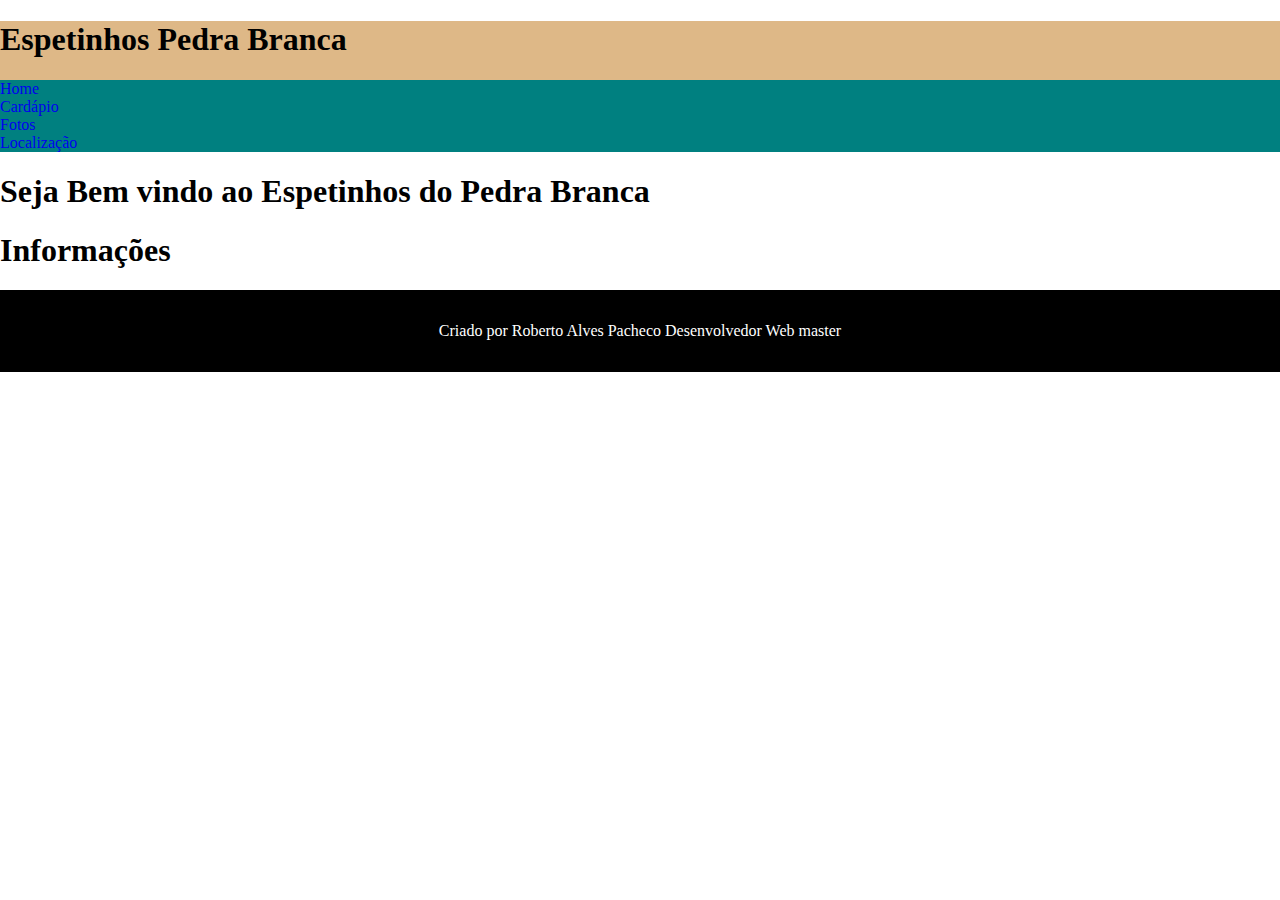
==== index.html @ 292ab928 "Inicio formatação do menu" ====
<!DOCTYPE html>
<html lang="pt-br">
    <head>
        <meta charset="UTF-8">
        <meta name="viewport" content="width=device-width, initial-scale=1.0">
        <link rel="stylesheet" href="./css/style.css">
        <title>Espetinhos Pedra Branca</title>
    </head>
    <body>
        <header>
            <h1>Espetinhos Pedra Branca</h1>
            <nav>
                <ul>
                    <li><a href="#">Home</a></li>
                    <li><a href="#">Cardápio</a></li>
                    <li><a href="#">Fotos</a></li>
                    <li><a href="#">Localização</a></li>
                </ul>
            </nav>
        </header>
        <main>
            <section class="apresentacao">
                <h1>Seja Bem vindo ao Espetinhos do Pedra Branca</h1>
            </section>
            <section class="complementares">
                <h1>Informações</h1>
            </section>
        </main>
        <footer>
            <p>Criado por Roberto Alves Pacheco Desenvolvedor Web master</p>
        </footer>
    </body>
</html>
---- css/style.css ----
body{
    margin: 0;
    padding: 0;
    box-sizing: border-box;
}

/* ------------ Geral -------------- */



/* ------------ Cabeçalho -------------- */
header{
    background-color: burlywood;
}

nav{
    background-color: teal;

}

nav > ul{
    padding: 0;
}

nav > ul > li{
    list-style: none;
}

nav > ul > li > a{
    text-decoration: none;
}



/* ------------ Principal -------------- */



/* ------------ Rodadapé -------------- */

footer{
    background-color: black;
    color: white;
    text-align: center;
    padding: 1em;
}
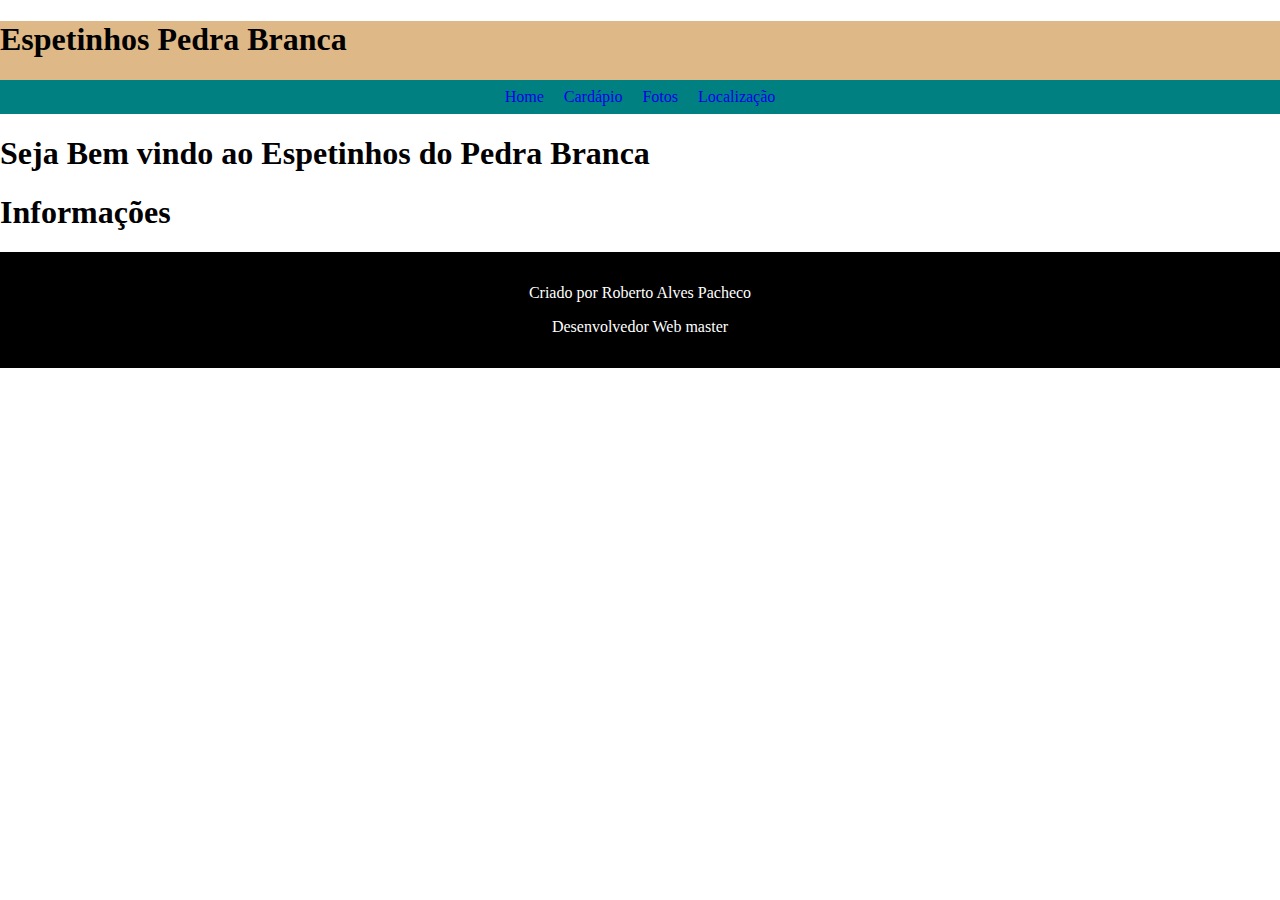
==== commit 71d63c7a: "Alterado rodapé do site" ====
--- a/index.html
+++ b/index.html
@@ -27,7 +27,8 @@
             </section>
         </main>
         <footer>
-            <p>Criado por Roberto Alves Pacheco Desenvolvedor Web master</p>
+            <p>Criado por Roberto Alves Pacheco</p>
+            <p>Desenvolvedor Web master</p>
         </footer>
     </body>
 </html>--- a/css/style.css
+++ b/css/style.css
@@ -19,15 +19,21 @@
 }
 
 nav > ul{
-    padding: 0;
+    padding: 0.5em;
+    text-align: center;
+
 }
 
 nav > ul > li{
     list-style: none;
+    display: inline-block;
+    text-align: center;
+
 }
 
 nav > ul > li > a{
     text-decoration: none;
+    padding: 0.5em;
 }
 
 
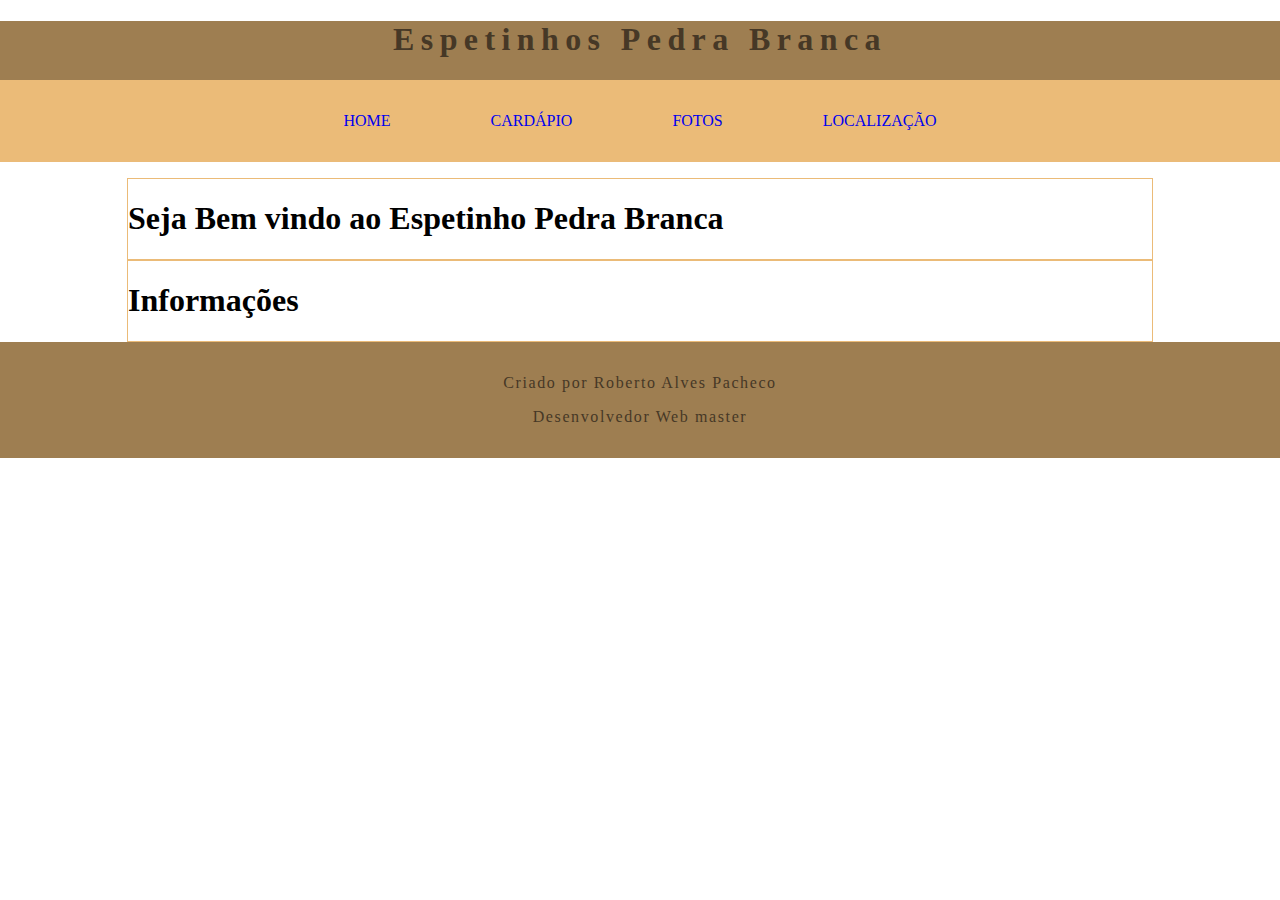
==== commit 883ba93b: "Feito estrutura centralizada sections meio página" ====
--- a/index.html
+++ b/index.html
@@ -19,10 +19,10 @@
             </nav>
         </header>
         <main>
-            <section class="apresentacao">
-                <h1>Seja Bem vindo ao Espetinhos do Pedra Branca</h1>
+            <section class="apresentacao corpo">
+                <h1>Seja Bem vindo ao Espetinho Pedra Branca</h1>
             </section>
-            <section class="complementares">
+            <section class="complementares corpo">
                 <h1>Informações</h1>
             </section>
         </main>
--- a/css/style.css
+++ b/css/style.css
@@ -10,11 +10,11 @@
 
 /* ------------ Cabeçalho -------------- */
 header{
-    background-color: burlywood;
+    background-color: #9E7E51;
 }
 
 nav{
-    background-color: teal;
+    background-color: #EBBB78;
 
 }
 
@@ -27,27 +27,43 @@
 nav > ul > li{
     list-style: none;
     display: inline-block;
-    text-align: center;
-
+    padding: 1.5em;
 }
 
 nav > ul > li > a{
     text-decoration: none;
-    padding: 0.5em;
+    padding: 1.5em;
+    font-size: 1em;
+    text-transform: uppercase;
 }
 
+nav > ul > li > a:hover{
+    text-decoration: underline;
+    background-color: #9b7d56;
+}
 
+header > h1{
+    text-align: center;
+    letter-spacing: 0.2em;
+    color: #463826;
+}
 
 /* ------------ Principal -------------- */
-
+.corpo{
+    display: block;
+    width: 80%;
+    margin: auto;
+    border: 1px solid #EBBB78;
+}
 
 
 /* ------------ Rodadapé -------------- */
 
 footer{
-    background-color: black;
-    color: white;
     text-align: center;
+    background-color: #9E7E51;
+    letter-spacing: 0.1em;
+    color: #463826;
     padding: 1em;
 }
 
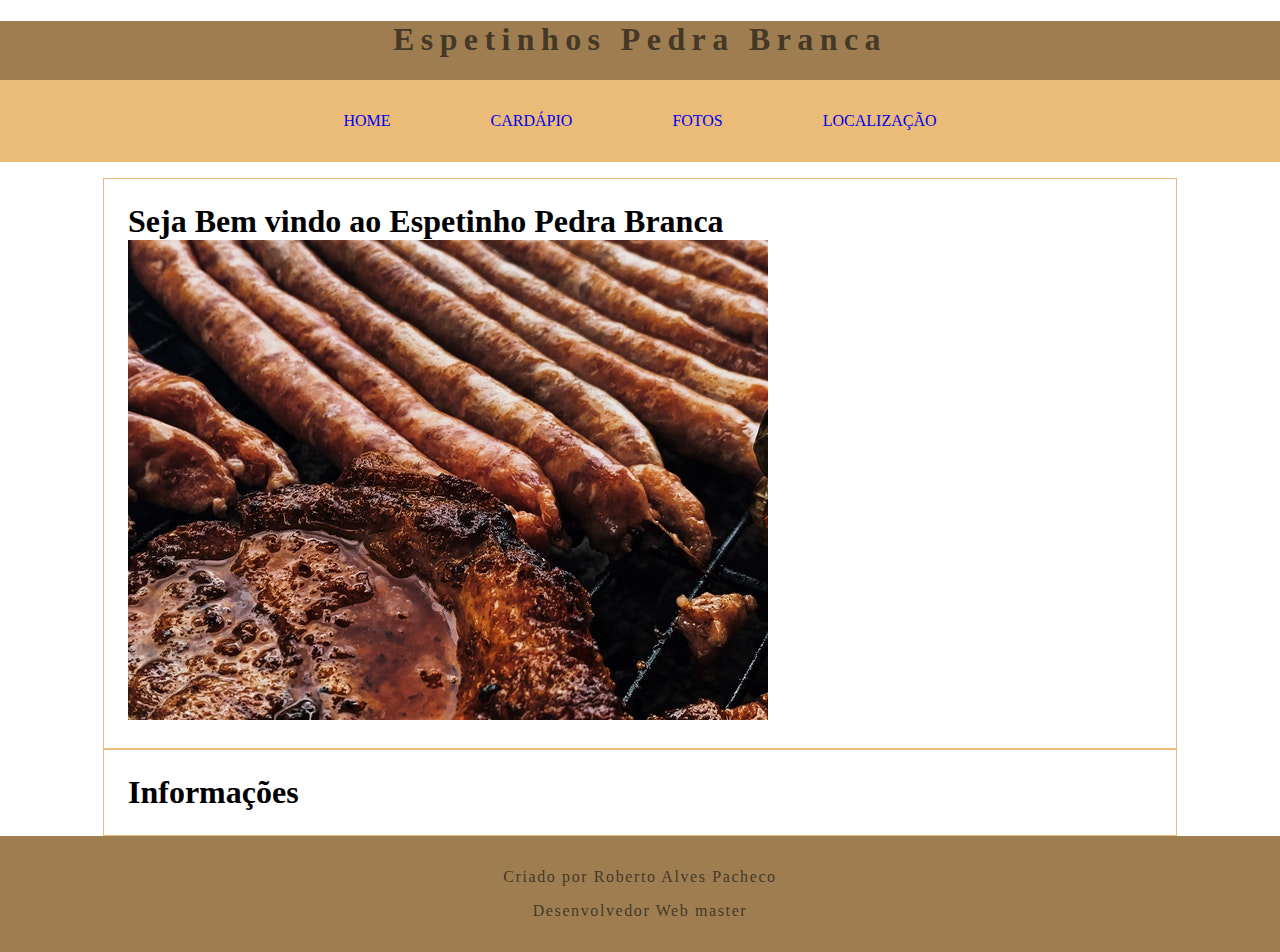
==== commit e4384dcb: "Inserido foto de churrasco na section de apresentação, formatado a foto para efeito responsiva" ====
--- a/index.html
+++ b/index.html
@@ -21,6 +21,8 @@
         <main>
             <section class="apresentacao corpo">
                 <h1>Seja Bem vindo ao Espetinho Pedra Branca</h1>
+
+                <img src="./img/churrasco.jpg" alt="Foto de um churrasco">
             </section>
             <section class="complementares corpo">
                 <h1>Informações</h1>
--- a/css/style.css
+++ b/css/style.css
@@ -54,6 +54,16 @@
     width: 80%;
     margin: auto;
     border: 1px solid #EBBB78;
+    padding: 1.5em;
+}
+
+body > main > section > h1{
+    margin: 0;
+    padding: 0;
+}
+
+body > main > section > img{
+    max-width: 100%;
 }
 
 
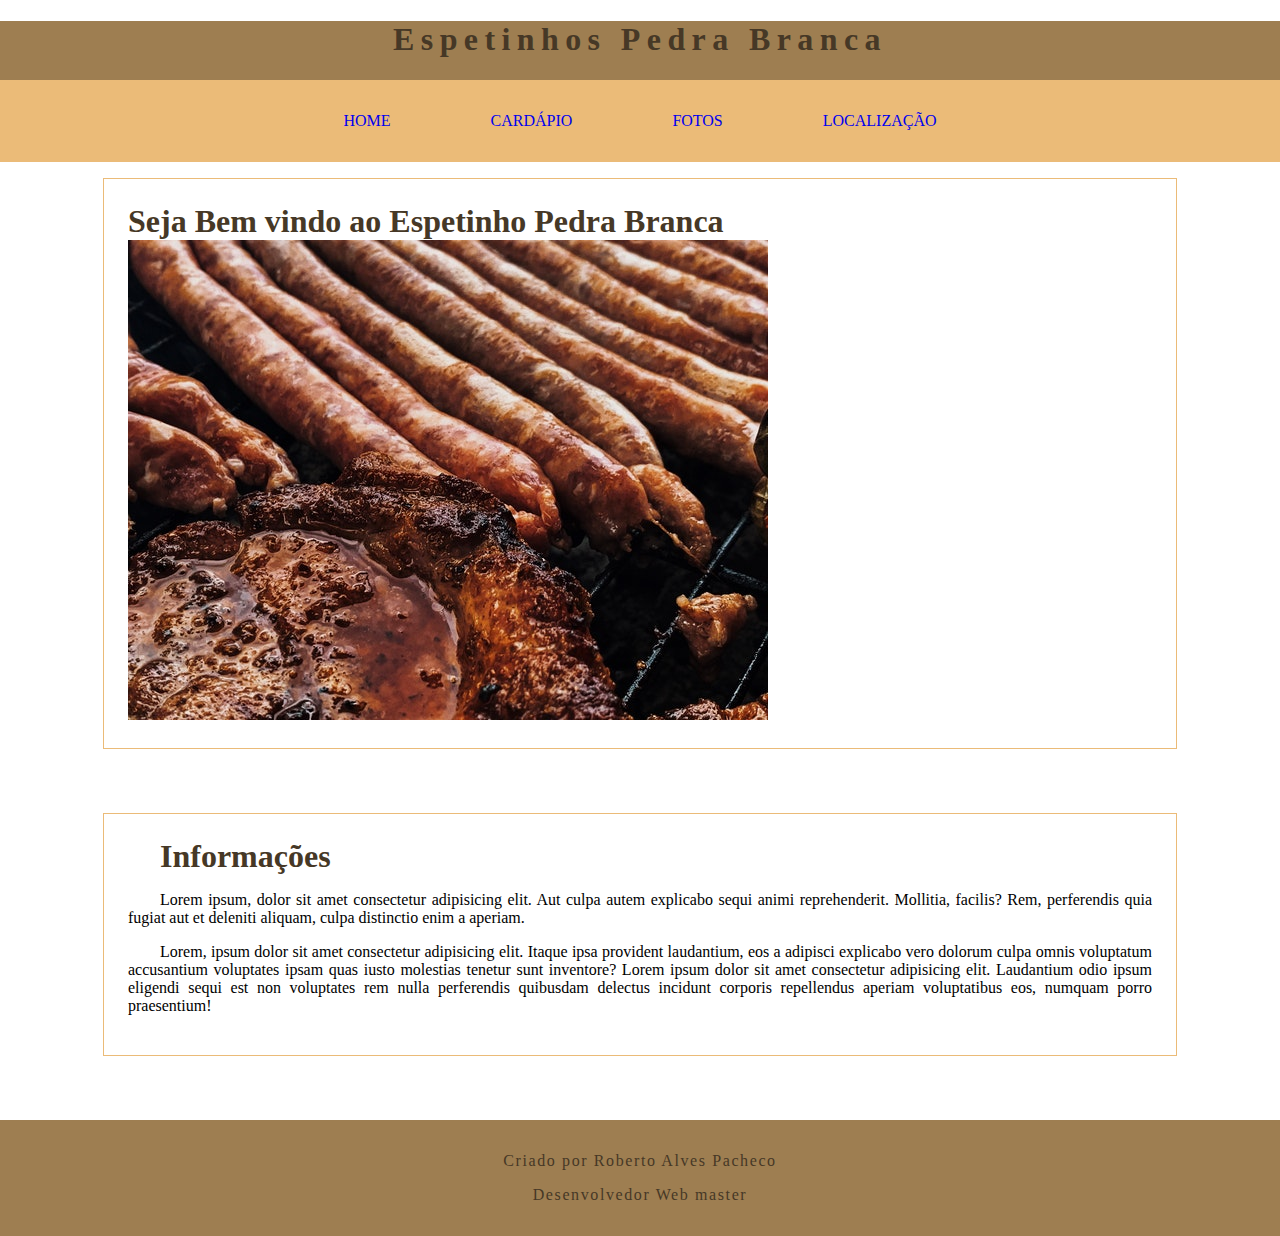
==== commit 58dada12: "Seção section complementar finalizada" ====
--- a/index.html
+++ b/index.html
@@ -26,6 +26,15 @@
             </section>
             <section class="complementares corpo">
                 <h1>Informações</h1>
+
+                <p>
+                    Lorem ipsum, dolor sit amet consectetur adipisicing elit. Aut culpa autem explicabo sequi animi reprehenderit. Mollitia, facilis? Rem, perferendis quia fugiat aut et deleniti aliquam, culpa distinctio enim a aperiam.
+                </p>
+
+                <p>
+                    Lorem, ipsum dolor sit amet consectetur adipisicing elit. Itaque ipsa provident laudantium, eos a adipisci explicabo vero dolorum culpa omnis voluptatum accusantium voluptates ipsam quas iusto molestias tenetur sunt inventore?
+                    Lorem ipsum dolor sit amet consectetur adipisicing elit. Laudantium odio ipsum eligendi sequi est non voluptates rem nulla perferendis quibusdam delectus incidunt corporis repellendus aperiam voluptatibus eos, numquam porro praesentium!
+                </p>
             </section>
         </main>
         <footer>
--- a/css/style.css
+++ b/css/style.css
@@ -57,9 +57,17 @@
     padding: 1.5em;
 }
 
+.complementares{
+    margin-top: 5%;
+    margin-bottom: 5%;
+    text-indent: 2em;
+    text-align: justify;
+}
+
 body > main > section > h1{
     margin: 0;
     padding: 0;
+    color: #463826;
 }
 
 body > main > section > img{
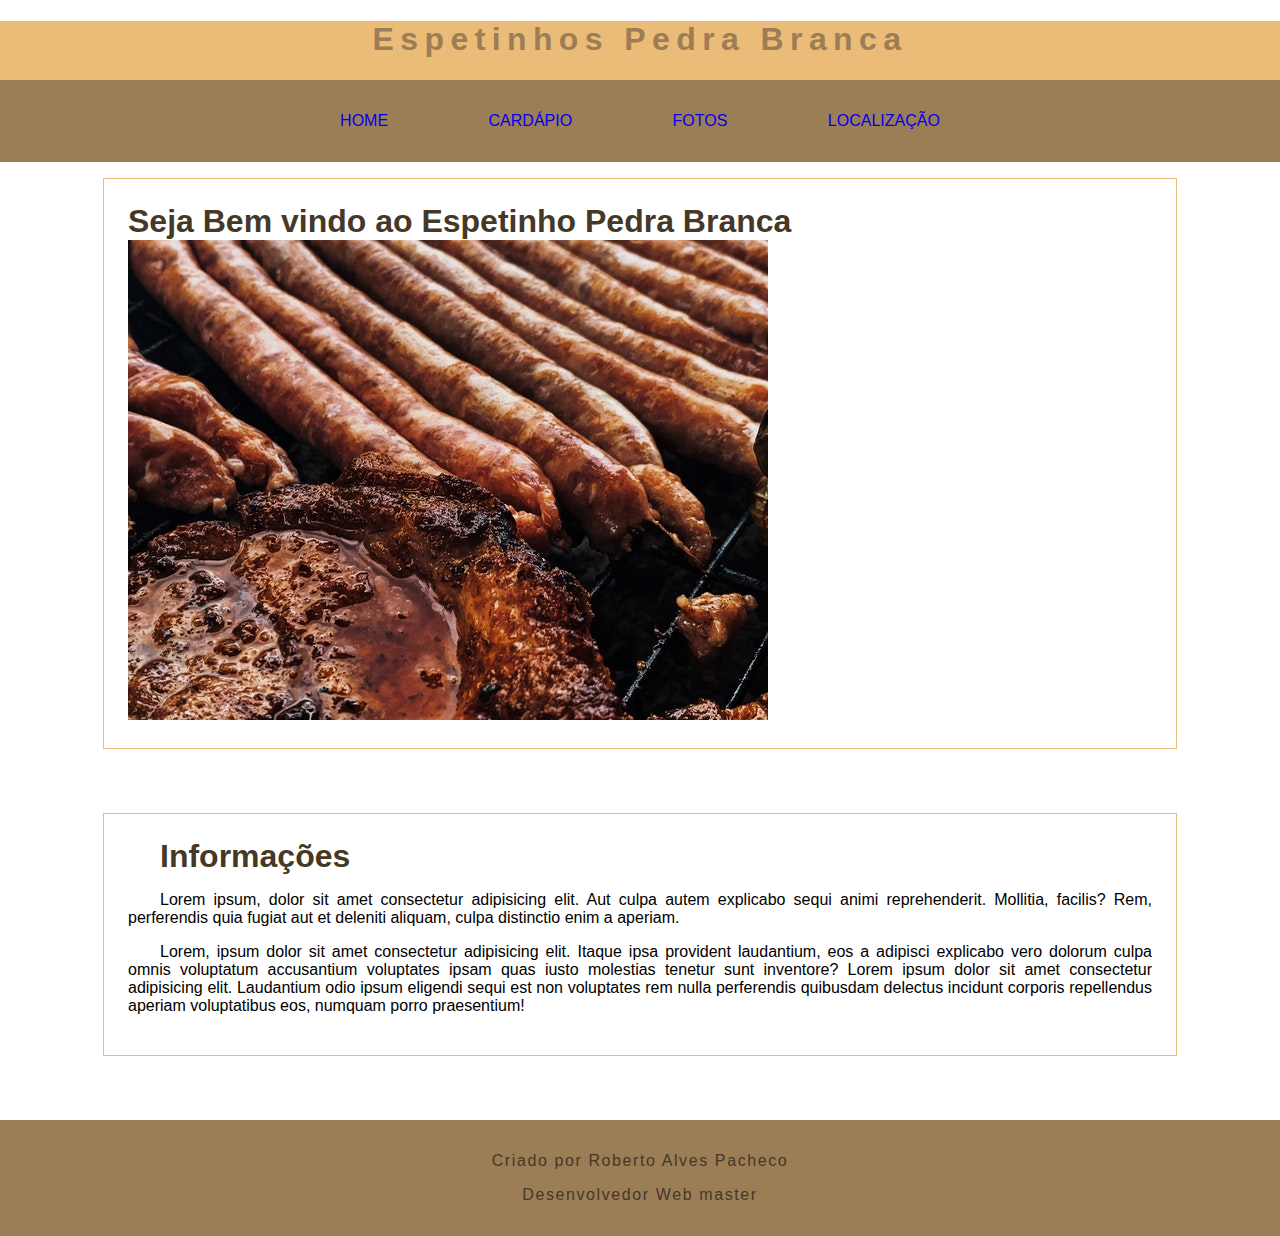
==== commit 42e756e5: "Todas as páginas funcionando menu e rodapé com folhas de estilo individual" ====
--- a/index.html
+++ b/index.html
@@ -4,6 +4,7 @@
         <meta charset="UTF-8">
         <meta name="viewport" content="width=device-width, initial-scale=1.0">
         <link rel="stylesheet" href="./css/style.css">
+        <link rel="stylesheet" href="./css/style2.css">
         <title>Espetinhos Pedra Branca</title>
     </head>
     <body>
--- a/css/style.css
+++ b/css/style.css
@@ -1,59 +1,16 @@
-body{
-    margin: 0;
-    padding: 0;
-    box-sizing: border-box;
-}
-
 /* ------------ Geral -------------- */
 
 
 
 /* ------------ Cabeçalho -------------- */
-header{
-    background-color: #9E7E51;
-}
 
-nav{
-    background-color: #EBBB78;
-
-}
-
-nav > ul{
-    padding: 0.5em;
-    text-align: center;
-
-}
-
-nav > ul > li{
-    list-style: none;
-    display: inline-block;
-    padding: 1.5em;
-}
-
-nav > ul > li > a{
-    text-decoration: none;
-    padding: 1.5em;
-    font-size: 1em;
-    text-transform: uppercase;
-}
-
-nav > ul > li > a:hover{
-    text-decoration: underline;
-    background-color: #9b7d56;
-}
-
-header > h1{
-    text-align: center;
-    letter-spacing: 0.2em;
-    color: #463826;
-}
 
 /* ------------ Principal -------------- */
 .corpo{
     display: block;
     width: 80%;
     margin: auto;
-    border: 1px solid #EBBB78;
+    border: 1px solid var(--cor0);
     padding: 1.5em;
 }
 
@@ -67,7 +24,7 @@
 body > main > section > h1{
     margin: 0;
     padding: 0;
-    color: #463826;
+    color: var(--cor3);
 }
 
 body > main > section > img{
@@ -77,11 +34,3 @@
 
 /* ------------ Rodadapé -------------- */
 
-footer{
-    text-align: center;
-    background-color: #9E7E51;
-    letter-spacing: 0.1em;
-    color: #463826;
-    padding: 1em;
-}
-
--- a/css/style2.css
+++ b/css/style2.css
@@ -0,0 +1,64 @@
+@charset "UTF-8";
+
+:root{
+    --cor0: #EBBB78;
+    --cor1: #9E7E51;
+    --cor2: #9b7d56;
+    --cor3: #463826;
+    
+    --fonte-padrao: font-family: Verdana, Geneva, Tahoma, sans-serif;
+}
+
+body{
+    margin: 0;
+    padding: 0;
+    box-sizing: border-box;
+    font-family: Verdana, Geneva, Tahoma, sans-serif;
+}
+
+header{
+    background-color: var(--cor0);
+}
+
+nav{
+    background-color: var(--cor2);
+
+}
+
+nav > ul{
+    padding: 0.5em;
+    text-align: center;
+
+}
+
+nav > ul > li{
+    list-style: none;
+    display: inline-block;
+    padding: 1.5em;
+}
+
+nav > ul > li > a{
+    text-decoration: none;
+    padding: 1.5em;
+    font-size: 1em;
+    text-transform: uppercase;
+}
+
+nav > ul > li > a:hover{
+    text-decoration: underline;
+    background-color: var(--cor2);
+}
+
+header > h1{
+    text-align: center;
+    letter-spacing: 0.2em;
+    color: var(--cor2);
+}
+
+footer{
+    text-align: center;
+    background-color: var(--cor2);
+    letter-spacing: 0.1em;
+    color: var(--cor3);
+    padding: 1em;
+}
